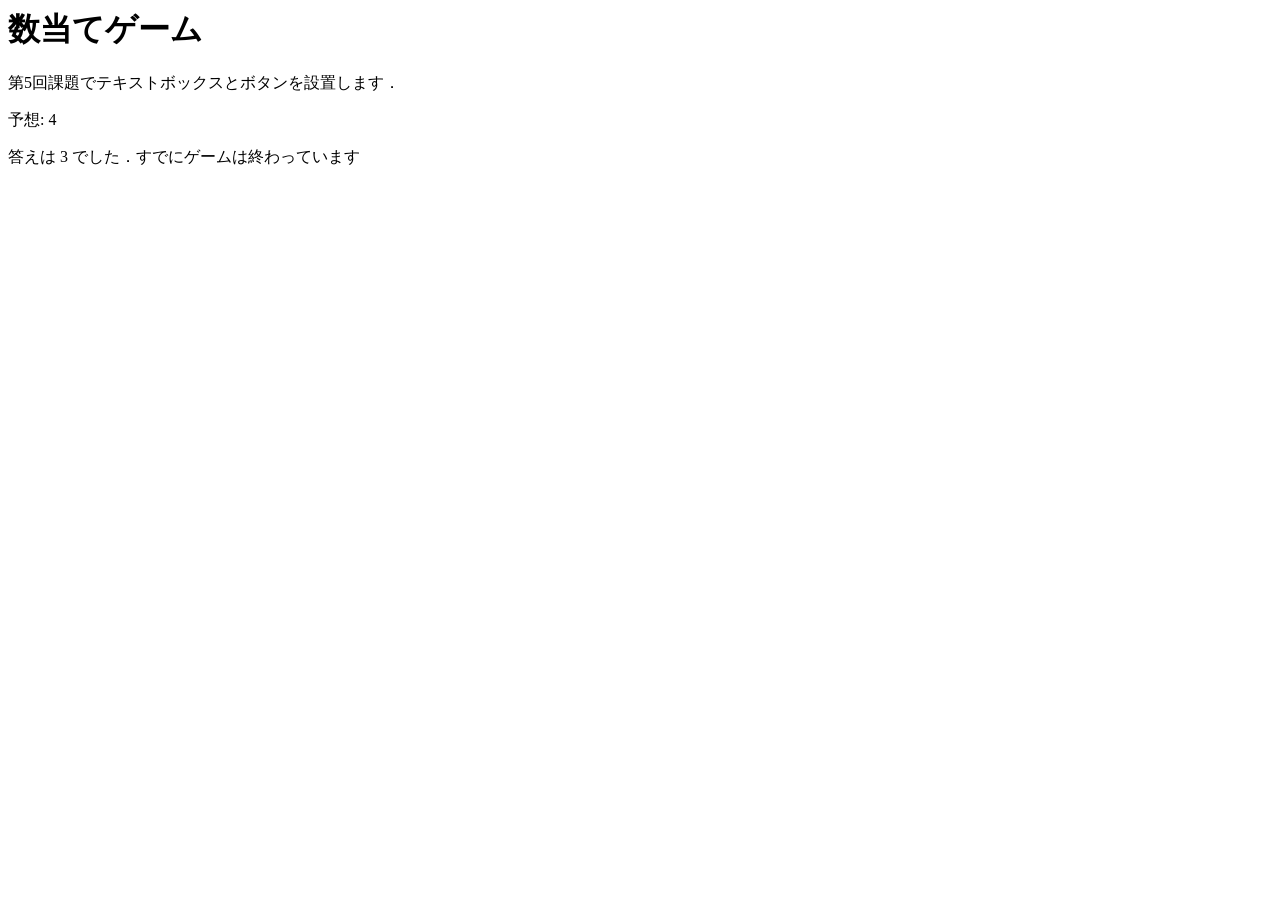
==== kazukate.html @ f903140f "526授業で修正" ====
<html>
  <head>
    <meta charset="utf-8">
    <title>数当てゲーム</title>
        <script src="kazuate.js" defer></script>
  </head>

  <body>
    <h1>数当てゲーム</h1>
    <p>第5回課題でテキストボックスとボタンを設置します．</p>
    <p id="answer">予想: 4</p>
    <p id="result">第4回課題で結果を表示します</p>
  </body>
</html>
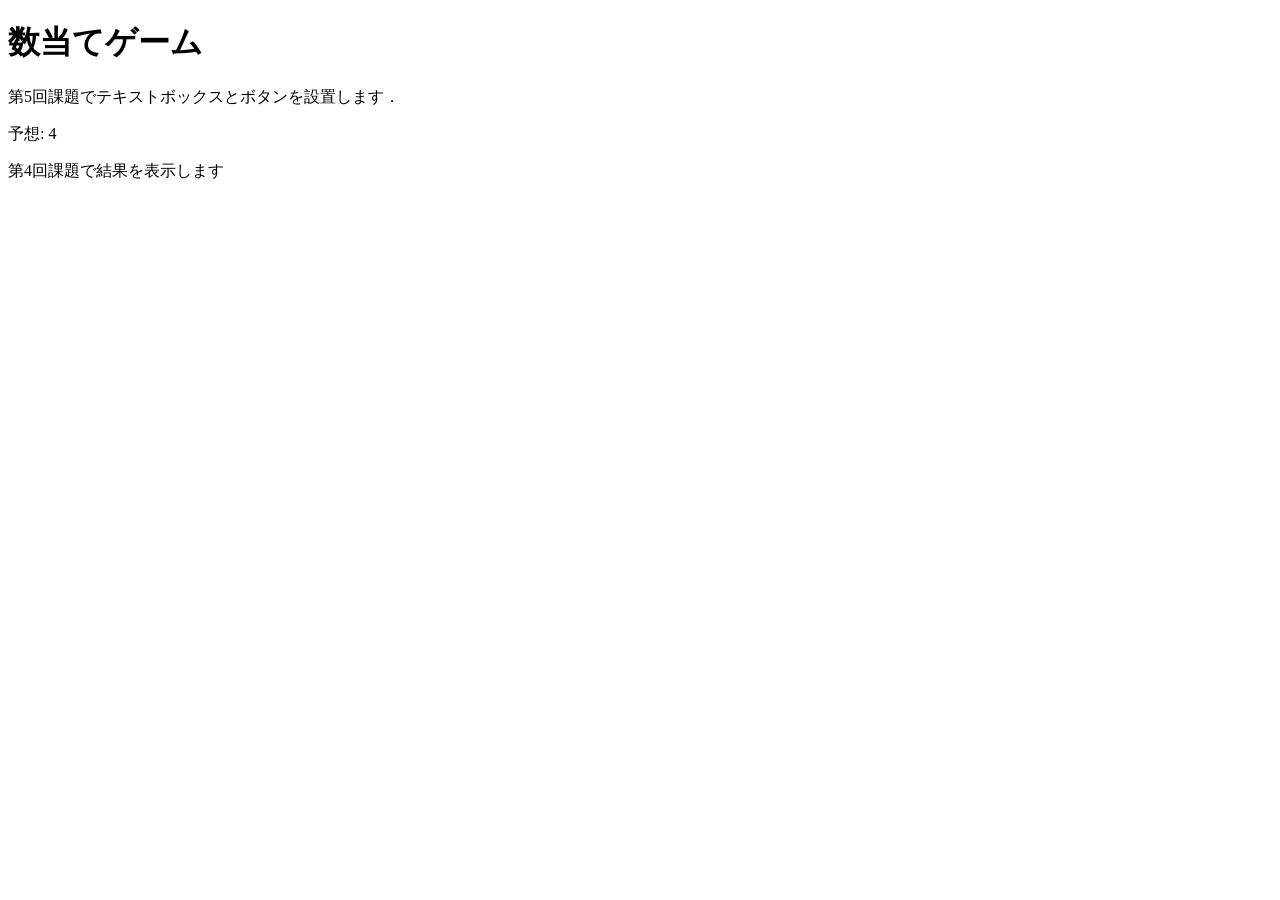
==== commit 8e178fa6: "kazuateの初期化" ====
--- a/kazukate.html
+++ b/kazukate.html
@@ -1,3 +1,4 @@
+<!DOCTYPE html>
 <html>
   <head>
     <meta charset="utf-8">
